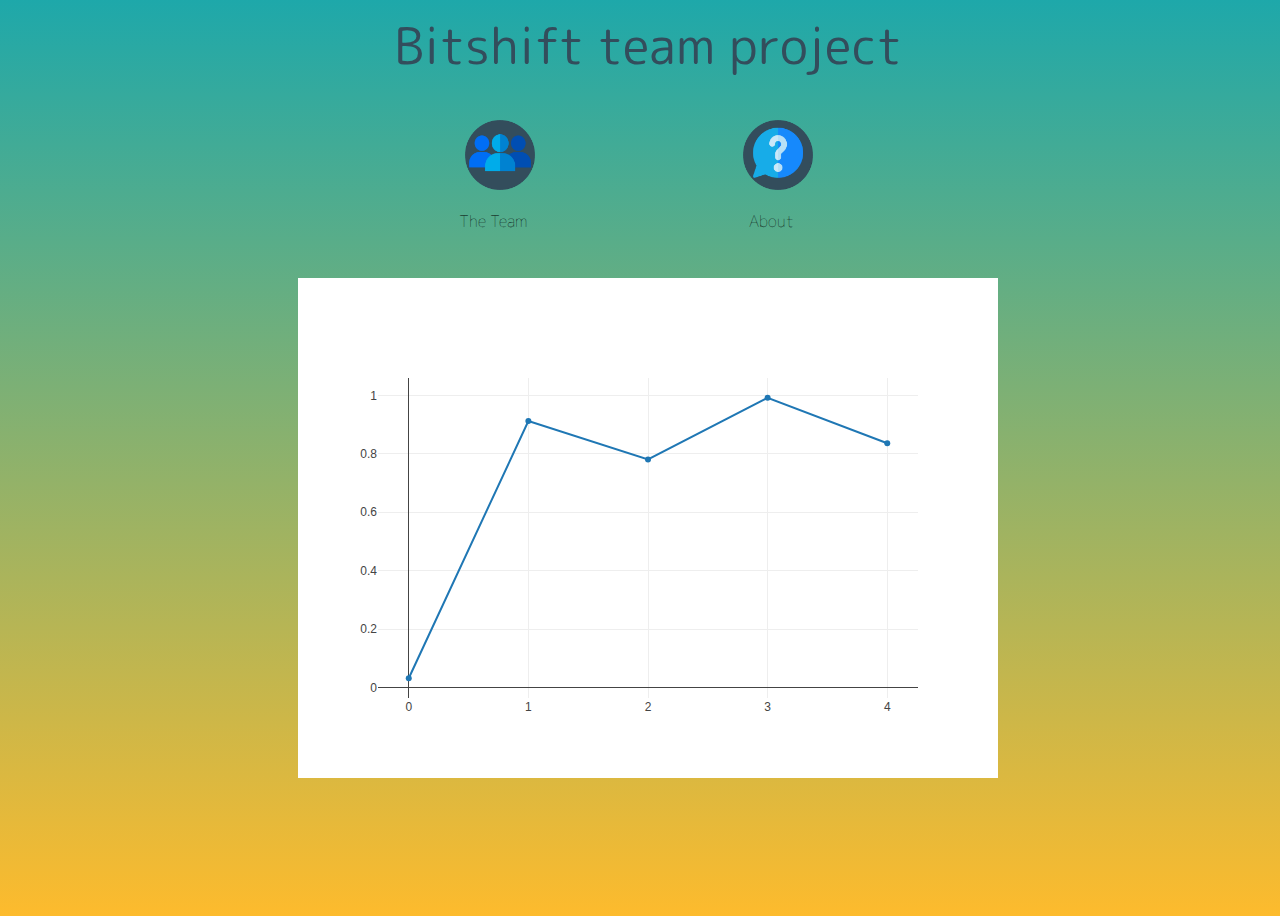
==== frontend/index.html @ 9806f48b "done a lot of work" ====
<!DOCTYPE html>
    <head>
        <meta charset="utf-8">
        <meta http-equiv="X-UA-Compatible" content="IE=edge">
        <title></title>
        <meta name="description" content="">
        <script src="src/plotly.min.js"></script>
        <script src="http://ajax.googleapis.com/ajax/libs/jquery/1.7.1/jquery.min.js" type="text/javascript"></script>
        <meta name="viewport" content="width=device-width, initial-scale=1">
        <link rel="stylesheet" href="src/style.css">
        <link href="https://fonts.googleapis.com/css?family=M+PLUS+Rounded+1c&display=swap" rel="stylesheet">
    </head>


    <body>
      <div id = "page-title">Bitshift team project</div>

      <div id = "nav_bar">

        <a href="team.html"><img src="assets/images/team.png" id = "team" alt=""></a>
        <span id = "team_text">The Team</span>
        <a href="about.html"><img href = "about.html"  src="assets/images/info.png" id = "info" alt=""></a>
        <span id = "about_text">About</span>

      </div> 
      <div id = "stat_div">
        <div></div>
        <div id="chart"></div>
        
      </div> 
      <div class="loader-wrapper">

        <span class="loader"><span class="loader-inner"></span></span>

      </div>


      <script>
          function getData(){
            return Math.random();
          }

          Plotly.plot('chart',[{
            y:[getData()],
            type:'line'
          }]);

          var cnt = 0;
          
          setInterval(function(){
            Plotly.extendTraces('chart', {y:[[getData()]]},[0]);
            cnt++;

            if(cnt > 10){
              Plotly.relayout('chart', {
                xaxis: {
                  range: [cnt-10, cnt]
                }
              })
            }
          },
          200)

          $(window).on("load",function(){

            $(".loader-wrapper").fadeOut("slow");

          });

      </script>

    </body>
</html>
---- frontend/src/style.css ----
body{
    background: rgb(30,168,170);
    background: linear-gradient(180deg, rgba(30,168,170,1) 0%, rgba(253,187,45,1) 100%);
    width: 100%;
    height: 100vh; 
}

#page-title{
    color: #334d5c;
    position: relative;
    text-align: center;
    font-size: 50px;
    font-weight: normal;
    width: 100%;
    height: 70px;
    font-family: 'M PLUS Rounded 1c', sans-serif;
    margin: 0, 20px;
}

#nav_bar{
    width: 100%;
    position: absolute;
    right: 2.5%;
    top: 120px;
    display: flex;
    justify-content: center;
    background-color: transparent;
}

#team_text{
    position: relative;
    top: 90px;
    left: -69px;
    font-weight: lighter;
    font-family: 'M PLUS Rounded 1c', sans-serif;  
    width: 80px;
    height: 24px;
}

#about_text{
    position: relative;
    top: 90px;
    left: -57px;
    font-weight: lighter;
    font-family: 'M PLUS Rounded 1c', sans-serif;  
    width: 80px;
    height: 24px;
}

#stat_text{
    position: relative;
    top: 90px;
    left: -72px;
    font-weight: lighter;
    font-family: 'M PLUS Rounded 1c', sans-serif;  
    width: 80px;
    height: 24px;
}



#stats, #team, #info, a {
    position: relative;
    background-color: transparent;
    transition: transform .2s; /* Animation */
    width: 70px;
    height: 70px;
    margin: 0 0 0 10%;
  }
  
#stats:hover,#team:hover, #info:hover {
    transform: scale(1.5); /* (150% zoom - Note: if the zoom is too large, it will go outside of the viewport) */
}
#stats:active,#team:active, #info:active {
    transform: scale(1.0); /* (150% zoom - Note: if the zoom is too large, it will go outside of the viewport) */
}

#balint, #csaba, #robi, #levi{
  width: auto;
  height: 300px;
}

#stat_div{
    position: relative;
    display: flex;
    justify-content: center;
    top: 200px;
    width: 100%;
    height: 500px;
}
#about_div{
    position: relative;
    display: flex;
    justify-content: center;
    top: 200px;
    width: 100%;
    height: 500px;
}
#team_div{
    position: relative;
    display: flex;
    justify-content: center;
    top: 200px;
    width: 100%;
}

.loader-wrapper {
    width: 100%;
    height: 100%;
    position: absolute;
    top: 0;
    left: 0;
    background: rgb(30,168,170);
    background: linear-gradient(0deg, rgba(30,168,170,1) 0%, rgba(253,187,45,1) 100%); 
    display:flex;
    justify-content: center;
    align-items: center;
}

.loader {
    display: inline-block;
    width: 30px;
    height: 30px;
    position: relative;
    border: 4px solid #Fff;  
    animation: loader 2s infinite ease;
  }
  
  .loader-inner {
    vertical-align: top;
    display: inline-block;
    width: 100%;
    background-color: #fff;
    animation: loader-inner 2s infinite ease-in;
  }
  
  @keyframes loader {
    0% {
      transform: rotate(0deg);
    }
    
    25% {
      transform: rotate(180deg);
    }
    
    50% {
      transform: rotate(180deg);
    }
    
    75% {
      transform: rotate(360deg);
    }
    
    100% {
      transform: rotate(360deg);
    }
  }
  
  @keyframes loader-inner {
    0% {
      height: 0%;
    }
    
    25% {
      height: 0%;
    }
    
    50% {
      height: 100%;
    }
    
    75% {
      height: 100%;
    }
    
    100% {
      height: 0%;
    }
  }
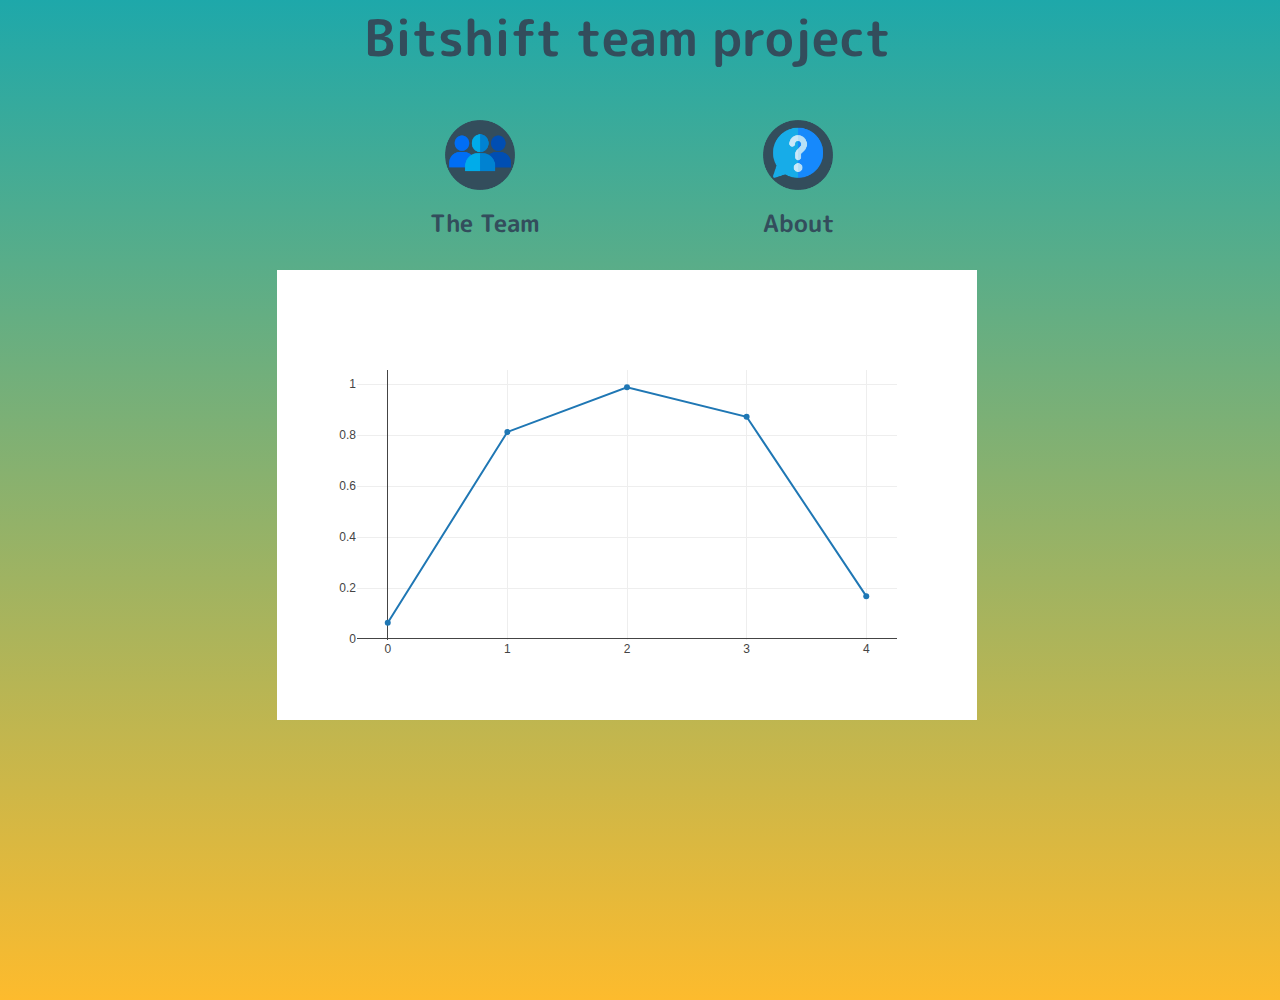
==== commit 65e9eb56: "done the team page" ====
--- a/frontend/index.html
+++ b/frontend/index.html
@@ -18,9 +18,9 @@
       <div id = "nav_bar">
 
         <a href="team.html"><img src="assets/images/team.png" id = "team" alt=""></a>
-        <span id = "team_text">The Team</span>
+        <h2 id = "team_text">The Team</h2>
         <a href="about.html"><img href = "about.html"  src="assets/images/info.png" id = "info" alt=""></a>
-        <span id = "about_text">About</span>
+        <h2 id = "about_text">About</h2>
 
       </div> 
       <div id = "stat_div">
--- a/frontend/src/style.css
+++ b/frontend/src/style.css
@@ -1,16 +1,20 @@
 body{
+  overflow: visible;
+    margin: 0;
     background: rgb(30,168,170);
     background: linear-gradient(180deg, rgba(30,168,170,1) 0%, rgba(253,187,45,1) 100%);
-    width: 100%;
+    width: 98%;
     height: 100vh; 
-}
+    height: 1000px; 
+  }
 
 #page-title{
     color: #334d5c;
     position: relative;
+    left: -7x;
     text-align: center;
     font-size: 50px;
-    font-weight: normal;
+    font-weight: bold;
     width: 100%;
     height: 70px;
     font-family: 'M PLUS Rounded 1c', sans-serif;
@@ -28,30 +32,33 @@
 }
 
 #team_text{
-    position: relative;
-    top: 90px;
-    left: -69px;
-    font-weight: lighter;
+  color: #334d5c;
+    position: relative;
+    top: 65px;
+    left: -78px;
+    font-weight: bold;
+    font-family: 'M PLUS Rounded 1c', sans-serif;  
+    width: 120px;
+    height: 24px;
+}
+
+#about_text{
+  color: #334d5c;
+    position: relative;
+    top: 65px;
+    left: -63px;
+    font-weight: bold;
     font-family: 'M PLUS Rounded 1c', sans-serif;  
     width: 80px;
     height: 24px;
 }
 
-#about_text{
-    position: relative;
-    top: 90px;
-    left: -57px;
-    font-weight: lighter;
-    font-family: 'M PLUS Rounded 1c', sans-serif;  
-    width: 80px;
-    height: 24px;
-}
-
 #stat_text{
-    position: relative;
-    top: 90px;
-    left: -72px;
-    font-weight: lighter;
+  color: #334d5c;
+    position: relative;
+    top: 65px;
+    left: -81px;
+    font-weight: bold;
     font-family: 'M PLUS Rounded 1c', sans-serif;  
     width: 80px;
     height: 24px;
@@ -75,38 +82,131 @@
     transform: scale(1.0); /* (150% zoom - Note: if the zoom is too large, it will go outside of the viewport) */
 }
 
+
+
+#balint_div, #csaba_div, #robi_div, #levi_div{
+  margin: 0 3%;
+  width: auto;
+  height: 300px;
+}
+
 #balint, #csaba, #robi, #levi{
+  margin: 0 3%;
   width: auto;
   height: 300px;
 }
 
-#stat_div{
+a{
+  position: relative;
+  text-decoration: none;
+}
+
+#linkedin_link{
+  position: relative;
+}
+
+#linkedin_logo{
+  position: absolute;
+  top: 33px;
+  left: 3px;
+  width: 30px;
+  height: auto;
+  margin: 0 auto;
+}
+
+#robi_name{
+  position: relative;
+  padding-left: 30px;
+}
+
+#levi_name{
+  position: relative;
+  left: -1px;
+}
+
+#csaba_name{
+  position: relative;
+  left: -15px;
+}
+
+#balint_name{
+  position: relative;
+  left: -8px;
+}
+
+#csaba_linkedin_logo{
+  position: absolute;
+  top: 33px;
+  left: 3px;
+  width: 30px;
+  height: auto;
+  margin: 0 auto;
+}
+
+#levi_linkedin_logo{
+  position: absolute;
+  top: 33px;
+  left: 3px;
+  width: 30px;
+  height: auto;
+  margin: 0 auto;
+}
+
+#github_link{
+  position: relative;
+
+}
+
+#github_logo{
+  position: relative;
+  width: 40px;
+  height: auto;
+}
+
+#csaba_div, #robi_div, #levi_div, #balint_div{
+  width:20%
+}
+
+#github_csaba, #github_robi, #github_levi, #github_balint{
+  font-family: 'M PLUS Rounded 1c', sans-serif; 
+  color: #334d5c; 
+  position: relative;
+  font-weight: bold;
+  width: auto;
+  top: -15px;
+  left: 10px;
+  text-align: center;
+}
+
+h3{
+  font-family: 'M PLUS Rounded 1c', sans-serif; 
+  color: #334d5c; 
+  position: relative; 
+  width: auto;
+  text-align: center;
+}
+
+.team_desc{
+  font-family: 'M PLUS Rounded 1c', sans-serif; 
+  font-size: 17px; 
+  color: #334d5c;
+  position: relative;
+  left: 40px;
+  text-align: left;
+}
+
+#stat_div, #about_div, #team_div{
     position: relative;
     display: flex;
     justify-content: center;
     top: 200px;
     width: 100%;
-    height: 500px;
-}
-#about_div{
-    position: relative;
-    display: flex;
-    justify-content: center;
-    top: 200px;
-    width: 100%;
-    height: 500px;
-}
-#team_div{
-    position: relative;
-    display: flex;
-    justify-content: center;
-    top: 200px;
-    width: 100%;
-}
+}
+
 
 .loader-wrapper {
     width: 100%;
-    height: 100%;
+    height: 1000px;
     position: absolute;
     top: 0;
     left: 0;
@@ -116,7 +216,6 @@
     justify-content: center;
     align-items: center;
 }
-
 .loader {
     display: inline-block;
     width: 30px;
